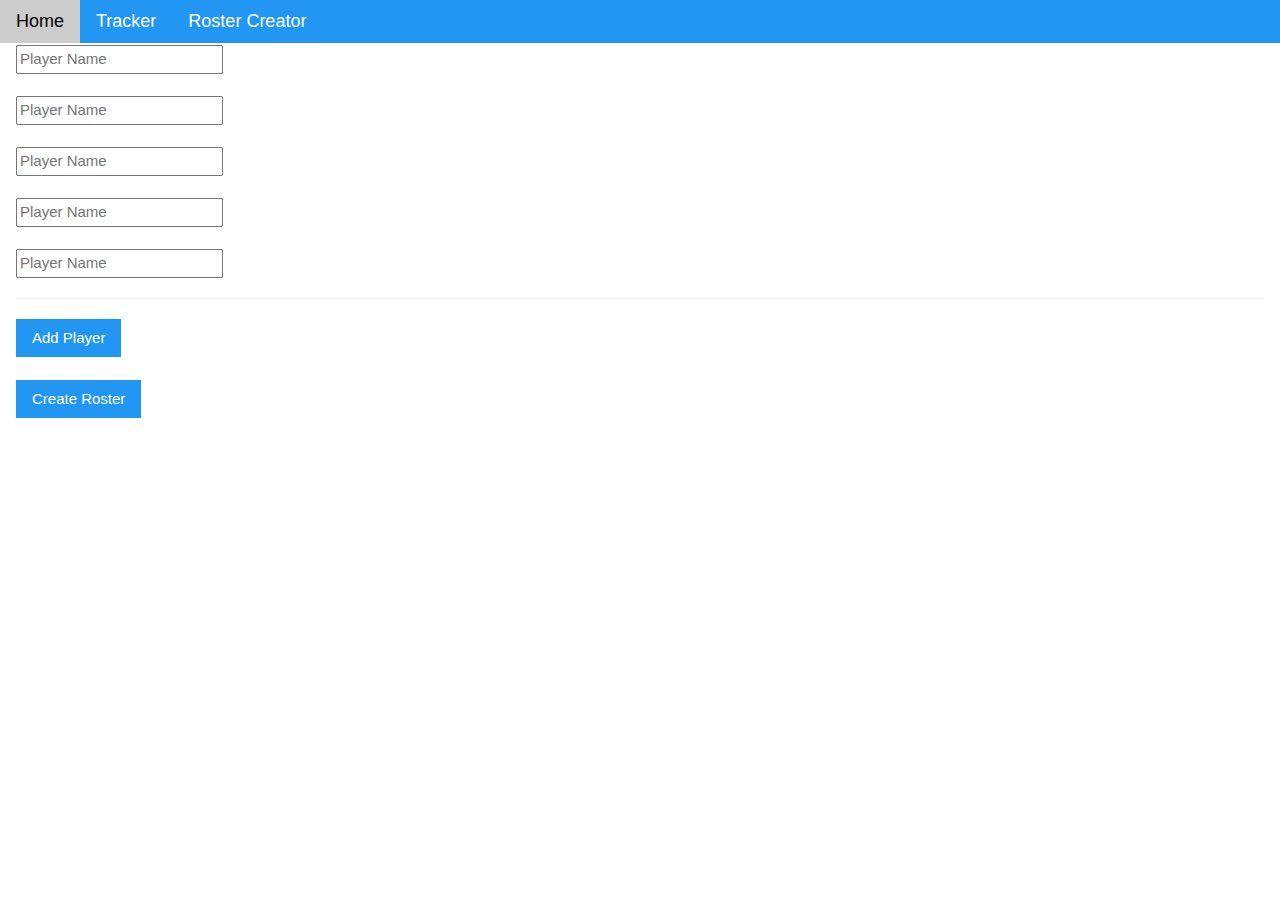
==== rosters/index.html @ b28ffecb "Update index.html" ====
<!DOCTYPE html>
<html>
<head>
  <script async src="//pagead2.googlesyndication.com/pagead/js/adsbygoogle.js"></script>
<script> (adsbygoogle = window.adsbygoogle || []).push({
google_ad_client: "ca-pub-1196984530661496",
enable_page_level_ads: true
});
</script>
  <link rel="icon" type="image/x-icon" href="../media/images/favicon.ico"/>
  <script src="https://ajax.googleapis.com/ajax/libs/jquery/3.2.1/jquery.min.js"></script>
  <link rel="stylesheet" href="https://www.w3schools.com/w3css/4/w3.css"/>
  <title>Roster Creator // Footykeeper</title>
</head>
<body>
  <div class="_navigation w3-bar w3-blue w3-large" style="position: fixed"></div>
  <br/>
  <br/>
  <div class="w3-container">
    <div id="inputs">
      <input type="text" placeholder="Player Name" class="name"/><br/><br/>
      <input type="text" placeholder="Player Name" class="name"/><br/><br/>
      <input type="text" placeholder="Player Name" class="name"/><br/><br/>
      <input type="text" placeholder="Player Name" class="name"/><br/><br/>
      <input type="text" placeholder="Player Name" class="name"/>
    </div>
    <hr/>
    <button class="w3-button w3-blue" id="playerAdd">Add Player</button>
    <br/><br/>
    <button class="w3-button w3-blue" id="create">Create Roster</button>
    <div id="final" hidden>
      <p>Your Roster:</p>
      <p id="display"></p>
    </div>
  </div>
  <script src="builder.min.js"></script>
  <script src="../navigation/navigation.min.js"></script>
</body>
</html>
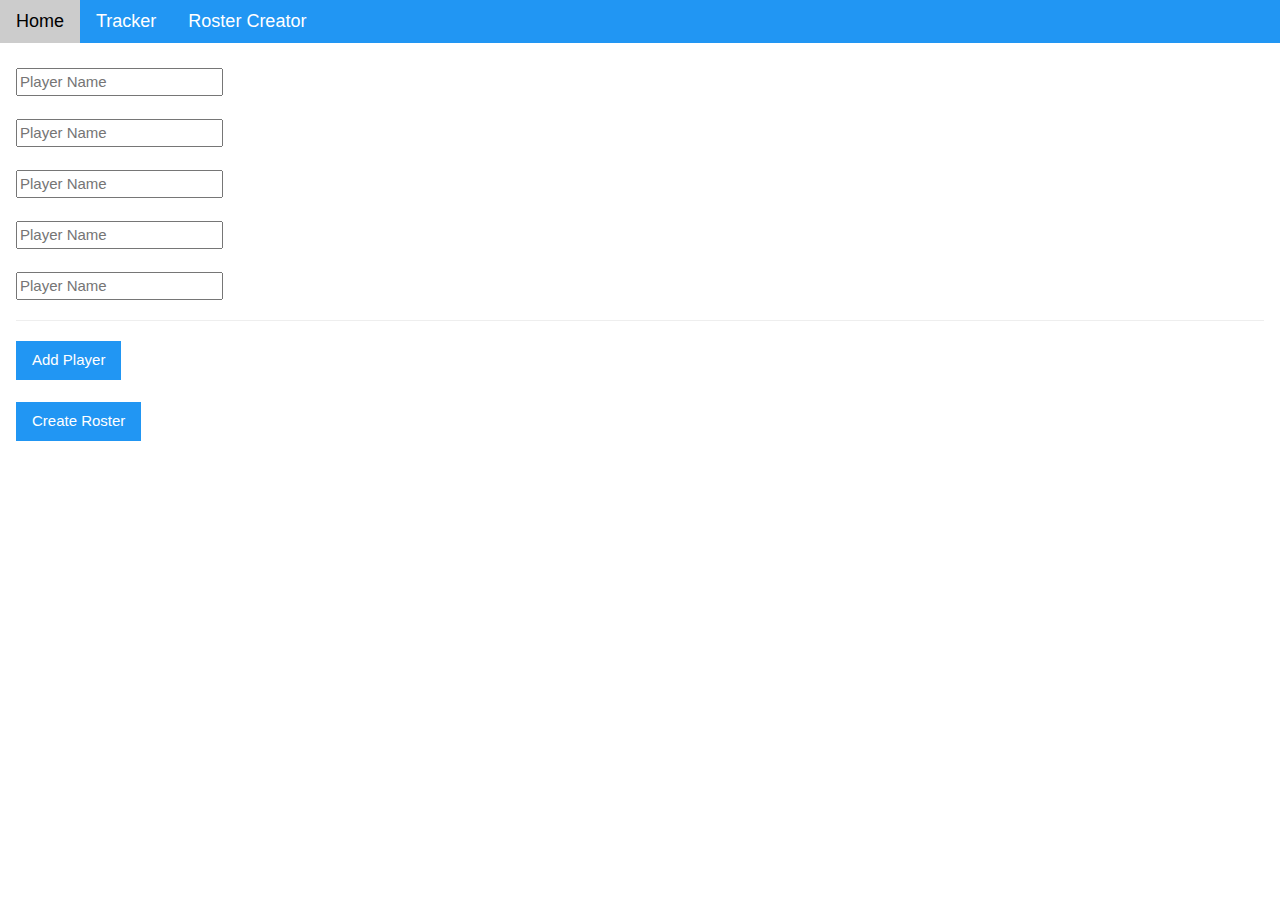
==== commit 85931362: "Update index.html" ====
--- a/rosters/index.html
+++ b/rosters/index.html
@@ -14,8 +14,7 @@
 </head>
 <body>
   <div class="_navigation w3-bar w3-blue w3-large" style="position: fixed"></div>
-  <br/>
-  <br/>
+  <br/><br/><br/>
   <div class="w3-container">
     <div id="inputs">
       <input type="text" placeholder="Player Name" class="name"/><br/><br/>
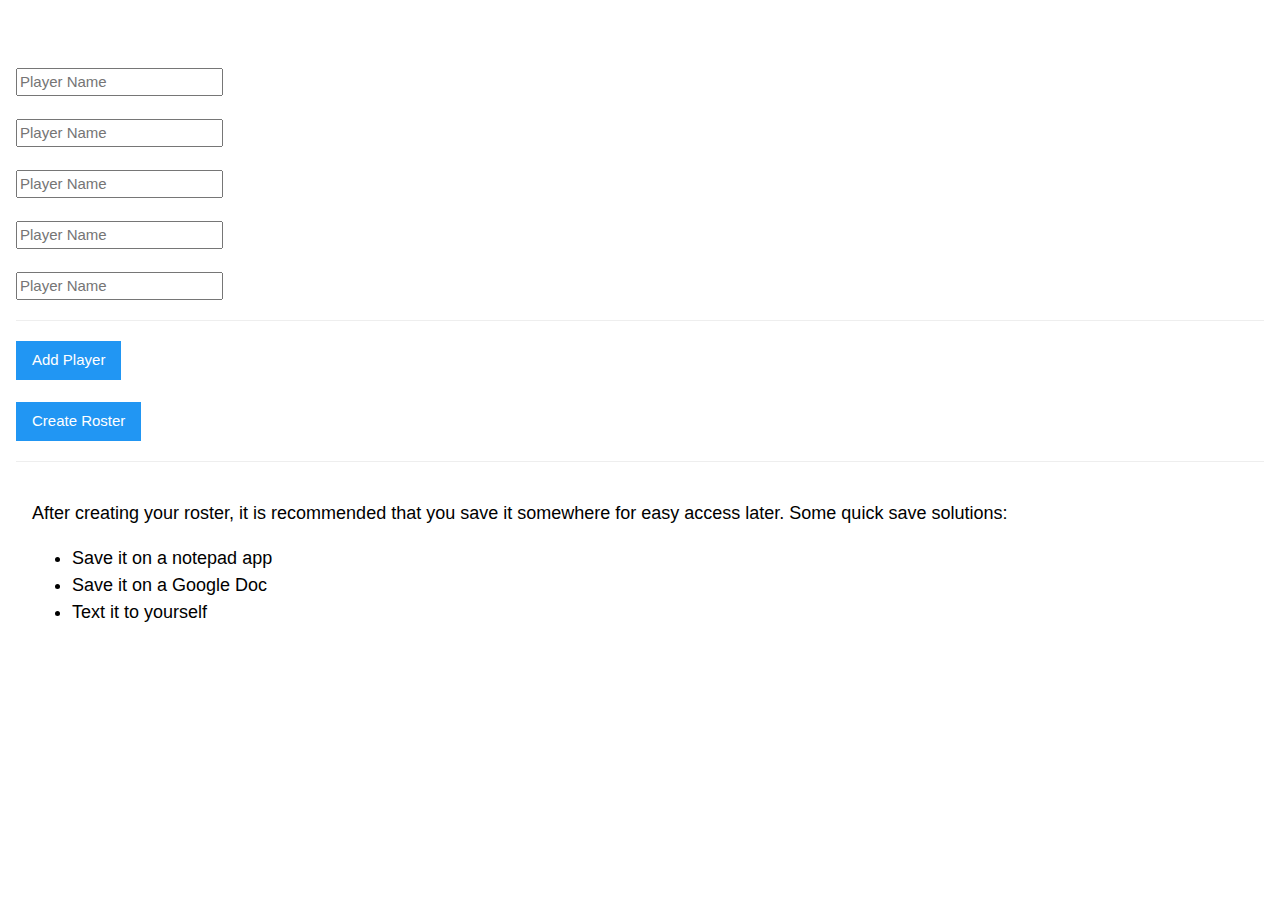
==== commit 13865ad5: "Update index.html" ====
--- a/rosters/index.html
+++ b/rosters/index.html
@@ -27,11 +27,21 @@
     <button class="w3-button w3-blue" id="playerAdd">Add Player</button>
     <br/><br/>
     <button class="w3-button w3-blue" id="create">Create Roster</button>
+    <hr/>
+    <div class="w3-container">
+      <p class="w3-large">After creating your roster, it is recommended that you save it somewhere for easy access later. Some quick save solutions:</p>
+      <ul class="w3-large">
+        <li>Save it on a notepad app</li>
+        <li>Save it on a Google Doc</li>
+        <li>Text it to yourself</li>
+      </ul>
+    </div>
     <div id="final" hidden>
       <p>Your Roster:</p>
       <p id="display"></p>
     </div>
   </div>
+  <div></div>
   <script src="builder.min.js"></script>
   <script src="../navigation/navigation.min.js"></script>
 </body>
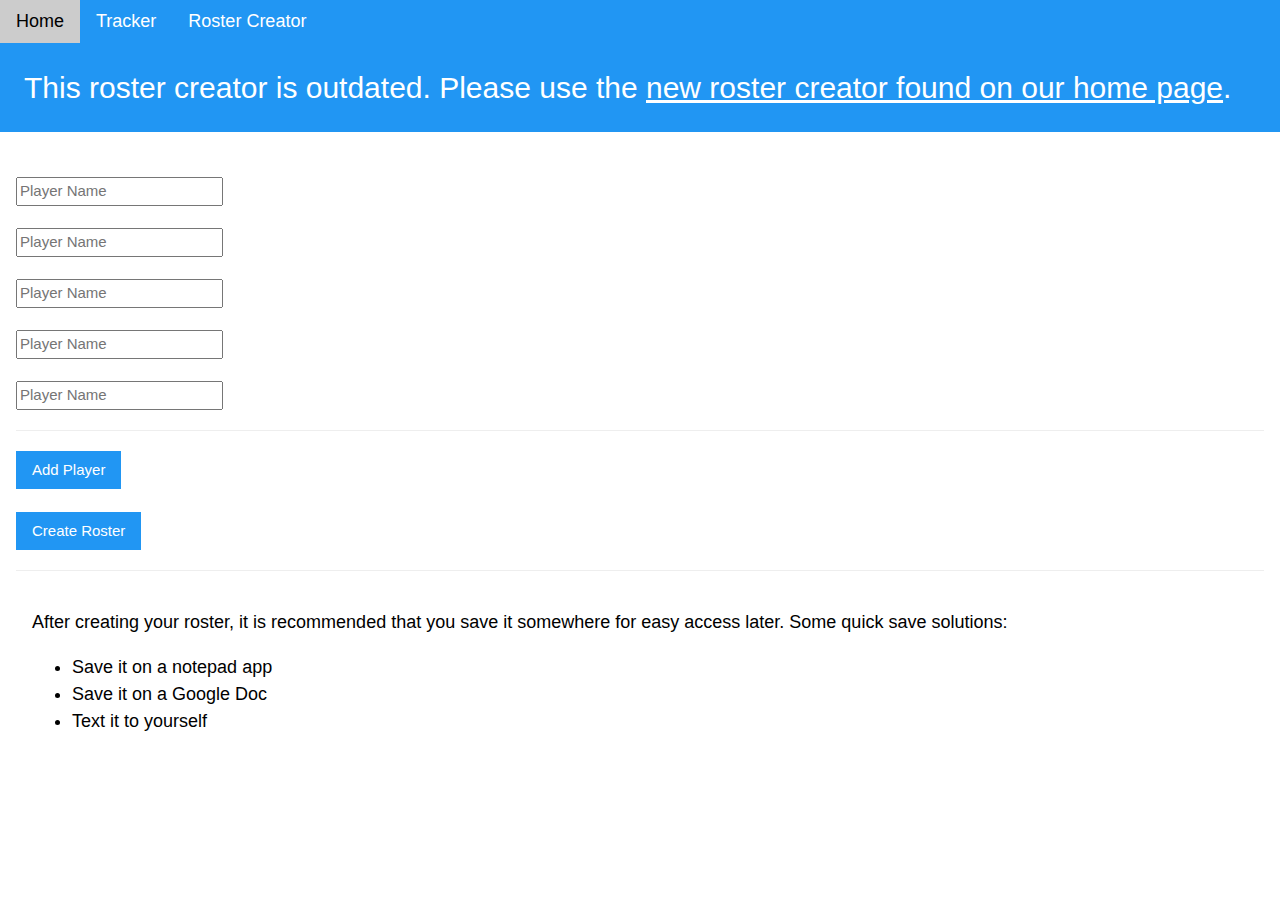
==== commit 6a879aff: "Update index.html" ====
--- a/rosters/index.html
+++ b/rosters/index.html
@@ -1,20 +1,18 @@
 <!DOCTYPE html>
 <html>
 <head>
-  <script async src="//pagead2.googlesyndication.com/pagead/js/adsbygoogle.js"></script>
-<script> (adsbygoogle = window.adsbygoogle || []).push({
-google_ad_client: "ca-pub-1196984530661496",
-enable_page_level_ads: true
-});
-</script>
   <link rel="icon" type="image/x-icon" href="../media/images/favicon.ico"/>
   <script src="https://ajax.googleapis.com/ajax/libs/jquery/3.2.1/jquery.min.js"></script>
   <link rel="stylesheet" href="https://www.w3schools.com/w3css/4/w3.css"/>
   <title>Roster Creator // Footykeeper</title>
 </head>
 <body>
-  <div class="_navigation w3-bar w3-blue w3-large" style="position: fixed"></div>
-  <br/><br/><br/>
+  <div class="_navigation w3-bar w3-blue w3-large w3-top"></div>
+  <div class="_navigation w3-bar w3-blue w3-large"></div>
+  <div class="w3-blue w3-padding-large">
+    <h2>This roster creator is outdated. Please use the <a href="../?scroll=true">new roster creator found on our home page</a>.</h2>
+  </div>
+  <br/><br/>
   <div class="w3-container">
     <div id="inputs">
       <input type="text" placeholder="Player Name" class="name"/><br/><br/>
@@ -41,7 +39,7 @@
       <p id="display"></p>
     </div>
   </div>
-  <div></div>
+  <input id="rosterHolder" style="width: 1px; height: 1px; color: #fff; background-color: #fff; border-color: #fff; border:none"/>
   <script src="builder.min.js"></script>
   <script src="../navigation/navigation.min.js"></script>
 </body>
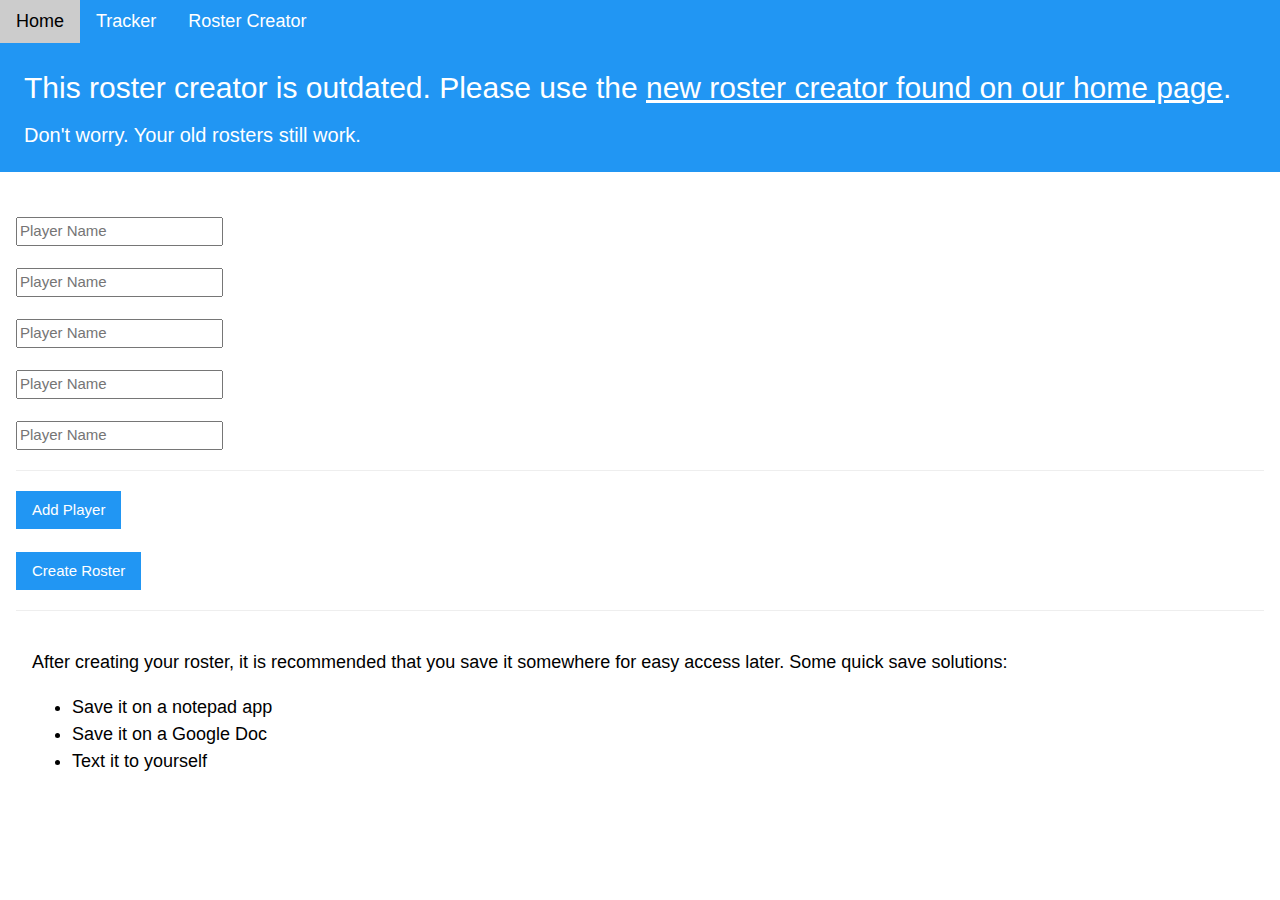
==== commit f8317dde: "Update index.html" ====
--- a/rosters/index.html
+++ b/rosters/index.html
@@ -11,6 +11,7 @@
   <div class="_navigation w3-bar w3-blue w3-large"></div>
   <div class="w3-blue w3-padding-large">
     <h2>This roster creator is outdated. Please use the <a href="../?scroll=true">new roster creator found on our home page</a>.</h2>
+    <h4>Don't worry. Your old rosters still work.</h4>
   </div>
   <br/><br/>
   <div class="w3-container">
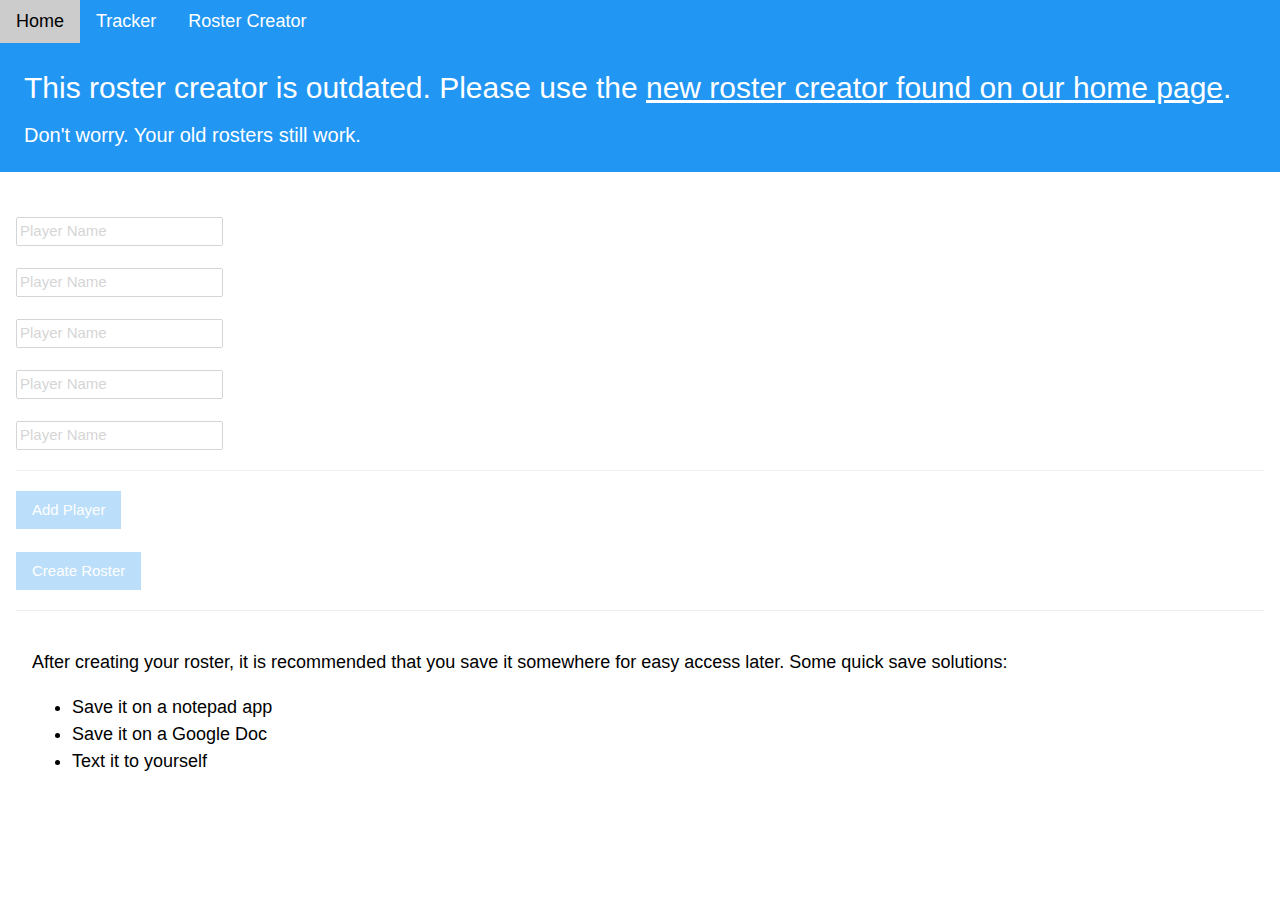
==== commit 91b62ce6: "Update index.html" ====
--- a/rosters/index.html
+++ b/rosters/index.html
@@ -41,7 +41,16 @@
     </div>
   </div>
   <input id="rosterHolder" style="width: 1px; height: 1px; color: #fff; background-color: #fff; border-color: #fff; border:none"/>
-  <script src="builder.min.js"></script>
+  <script>
+$(document).ready(function () {
+  var inputs = document.getElementsByClassName('name');
+  var i;
+  for (i = 0; i < inputs.length; i++) {
+    inputs[i].className += ' w3-disabled';
+  }
+  $('#playerAdd, #create').addClass('w3-disabled');
+});
+  </script>
   <script src="../navigation/navigation.min.js"></script>
 </body>
 </html>
